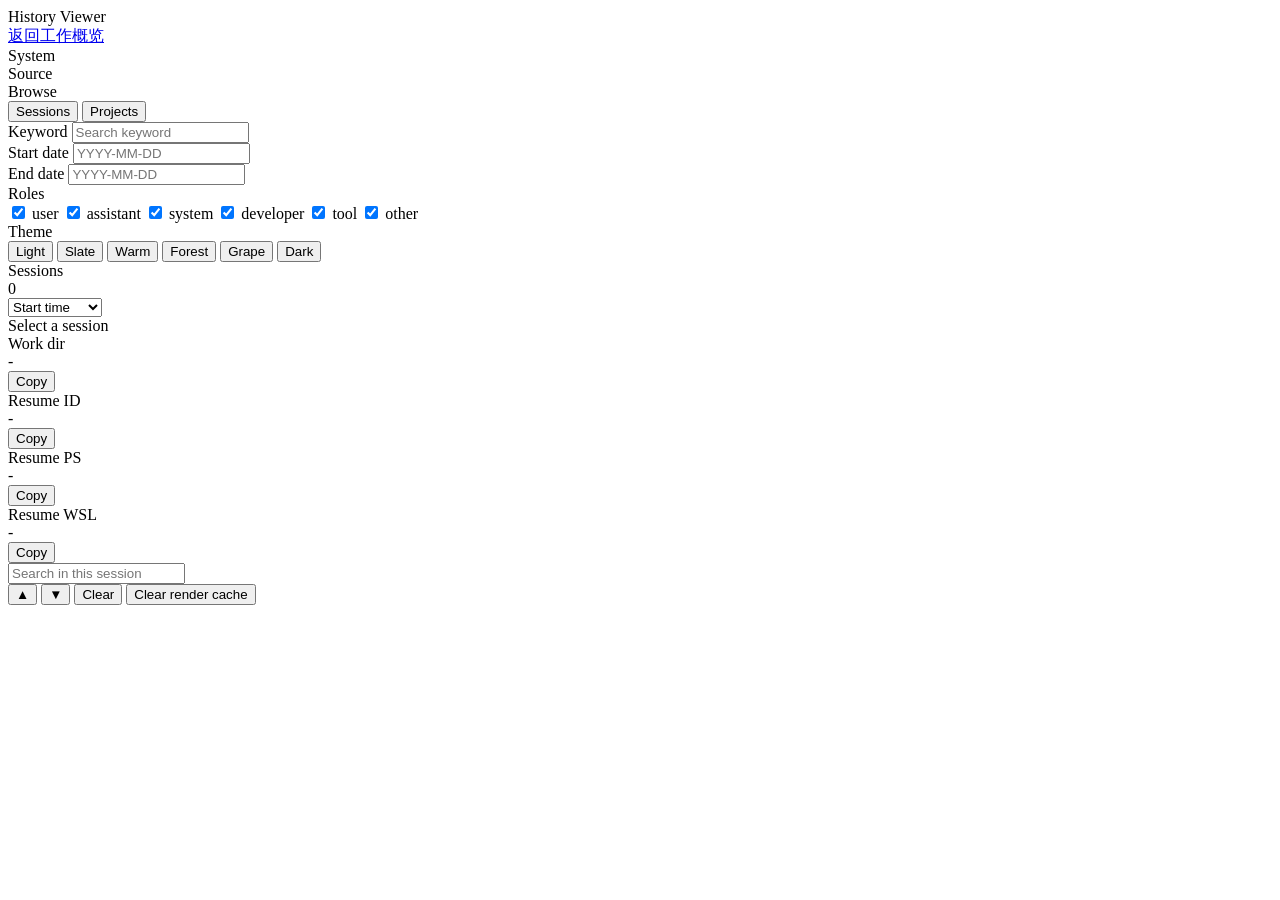
==== static/index.html @ 7499157f "feat: add bounded cross-source history reuse workspace" ====
<!doctype html>
<html lang="en">
<head>
  <meta charset="utf-8" />
  <meta name="viewport" content="width=device-width, initial-scale=1" />
  <title>History Viewer</title>
  <link rel="stylesheet" href="/styles.css" />
</head>
<body>
  <div id="app">
    <aside id="sidebar">
      <div id="sidebarTop" class="sidebar-top">
        <div class="brand">
          <div class="brand-title">History Viewer</div>
          <a href="/">返回工作概览</a>
          <div class="label">System</div>
          <div id="systemTabs" class="tabs" role="tablist" aria-label="System"></div>
          <div class="label">Source</div>
          <div id="sourceTabs" class="tabs" role="tablist" aria-label="Source"></div>
        </div>

        <div class="card">
          <div class="label">Browse</div>
          <div class="tabs" role="tablist" aria-label="Browse mode">
            <button type="button" class="tab active" data-view="sessions" role="tab" aria-selected="true">Sessions</button>
            <button type="button" class="tab" data-view="projects" role="tab" aria-selected="false">Projects</button>
          </div>
          <div id="projectCrumb" class="muted"></div>
          <div class="project-actions">
            <button type="button" id="backToProjects" class="btn small" style="display:none">Back to projects</button>
            <button type="button" id="deleteProjectSessions" class="btn small danger" style="display:none">Delete project chats</button>
          </div>
        </div>

        <form id="searchForm" class="card">
          <label class="label" for="q">Keyword</label>
          <input id="q" type="text" placeholder="Search keyword" />

          <div class="row">
            <div class="field">
              <label class="label" for="start">Start date</label>
              <input id="start" type="text" placeholder="YYYY-MM-DD" inputmode="numeric" pattern="\\d{4}-\\d{2}-\\d{2}" />
            </div>
            <div class="field">
              <label class="label" for="end">End date</label>
              <input id="end" type="text" placeholder="YYYY-MM-DD" inputmode="numeric" pattern="\\d{4}-\\d{2}-\\d{2}" />
            </div>
          </div>
        </form>

        <div class="card">
          <div class="label">Roles</div>
          <div class="roles">
            <label><input type="checkbox" data-role="user" checked /> user</label>
            <label><input type="checkbox" data-role="assistant" checked /> assistant</label>
            <label><input type="checkbox" data-role="system" checked /> system</label>
            <label><input type="checkbox" data-role="developer" checked /> developer</label>
            <label><input type="checkbox" data-role="tool" checked /> tool</label>
            <label><input type="checkbox" data-role="other" checked /> other</label>
          </div>
        </div>

        <div class="card">
          <div class="label">Theme</div>
          <div class="theme-grid" role="tablist" aria-label="Theme">
            <button type="button" class="tab active" data-code-theme="light" role="tab" aria-selected="true">Light</button>
            <button type="button" class="tab" data-code-theme="slate" role="tab" aria-selected="false">Slate</button>
            <button type="button" class="tab" data-code-theme="warm" role="tab" aria-selected="false">Warm</button>
            <button type="button" class="tab" data-code-theme="forest" role="tab" aria-selected="false">Forest</button>
            <button type="button" class="tab" data-code-theme="grape" role="tab" aria-selected="false">Grape</button>
            <button type="button" class="tab" data-code-theme="dark" role="tab" aria-selected="false">Dark</button>
          </div>
        </div>
      </div>

      <div id="sidebarSessionsResizer" class="resizer horizontal" title="Resize panels" aria-label="Resize panels"></div>

      <div class="results">
        <div class="results-header">
          <div class="results-title">
            <div id="resultsLabel" class="label">Sessions</div>
            <div id="resultCount" class="muted">0</div>
          </div>
          <div id="sessionSortWrap" class="session-sort-wrap">
            <select id="sessionSort" class="session-sort" aria-label="Sort sessions" title="Sort sessions">
              <option value="start">Start time</option>
              <option value="last">Last activity</option>
              <option value="value">Value signal</option>
            </select>
          </div>
        </div>
        <div id="fileFilterBanner" class="file-filter-banner" hidden>
          <span class="file-filter-label">Filter:</span>
          <span class="file-filter-path" data-file-filter-label title="Sessions touching this path"></span>
          <button type="button" id="clearFileFilter" class="btn small" aria-label="Clear file filter">✕</button>
        </div>
        <div id="sessionList" class="session-list"></div>
        <div id="listFooter" class="list-footer">
          <button type="button" id="listLoadMore" class="btn small" style="display:none">Load more</button>
        </div>
      </div>
    </aside>

    <div id="sidebarResizer" class="resizer vertical" title="Resize sidebar" aria-label="Resize sidebar"></div>

    <main id="main">
      <div id="sessionHeader" class="session-header">
        <div class="session-title">Select a session</div>
        <div class="session-meta muted"></div>
        <div id="historyTarget" class="muted" role="status" hidden></div>
        <div class="session-info">
          <div class="info-row">
            <div class="info-label">Work dir</div>
            <div id="workdirValue" class="info-value muted">-</div>
            <button id="copyWorkdir" type="button" class="btn small">Copy</button>
          </div>
          <div class="info-row">
            <div class="info-label">Resume ID</div>
            <div id="resumeValue" class="info-value muted">-</div>
            <button id="copyResumeId" type="button" class="btn small">Copy</button>
          </div>
          <div class="info-row">
            <div id="resumeCmdPrimaryLabel" class="info-label">Resume PS</div>
            <div id="resumeCmdPs" class="info-value code">-</div>
            <button id="copyResumeCmdPs" type="button" class="btn small">Copy</button>
          </div>
          <div class="info-row">
            <div id="resumeCmdSecondaryLabel" class="info-label">Resume WSL</div>
            <div id="resumeCmdWsl" class="info-value code">-</div>
            <button id="copyResumeCmdWsl" type="button" class="btn small">Copy</button>
          </div>
        </div>
        <div class="session-search">
          <input id="sessionSearch" type="text" placeholder="Search in this session" />
          <div id="sessionSearchCount" class="muted"></div>
          <button id="prevMatch" type="button" class="btn small" title="Previous match" aria-label="Previous match">▲</button>
          <button id="nextMatch" type="button" class="btn small" title="Next match" aria-label="Next match">▼</button>
          <button id="clearSessionSearch" type="button" class="btn small">Clear</button>
          <button id="clearRenderCache" type="button" class="btn small">Clear render cache</button>
        </div>
        <div id="sessionActions" class="session-actions" style="display:none">
          <button id="pinSession" type="button" class="btn small">📌 Pin</button>
          <button id="renameSession" type="button" class="btn small">✏️ Rename</button>
          <button id="archiveSession" type="button" class="btn small danger">🗑️ Archive</button>
        </div>
        <div id="auditActions" class="session-actions audit-actions" style="display:none">
          <button id="auditToggle" type="button" class="btn small" aria-expanded="true" aria-controls="auditPanel">📊 Hide audit</button>
          <select id="handoffDetail" class="handoff-detail" aria-label="Handoff detail">
            <option value="compact">Compact</option>
            <option value="standard" selected>Standard</option>
          </select>
          <button id="copyHandoff" type="button" class="btn small" title="Copy agent handoff" aria-label="Copy agent handoff">📋 Handoff</button>
          <button id="handoffPreviewBtn" type="button" class="btn small" aria-expanded="false" aria-controls="handoffPanel" title="Render a themed handoff preview">👁 Preview</button>
          <button id="copyHandoffRich" type="button" class="btn small" title="Copy the handoff as rich text (HTML + plain)">📋 Rich</button>
          <button id="downloadHandoffMd" type="button" class="btn small" title="Download handoff as Markdown">⬇ .md</button>
          <button id="downloadHandoffHtml" type="button" class="btn small" title="Download handoff as themed HTML">⬇ .html</button>
          <button id="auditGenerate" type="button" class="btn small" hidden aria-label="Generate AI audit">🤖 Generate Audit</button>
          <button id="auditDelete" type="button" class="btn small danger" hidden aria-label="Delete AI audit">🗑️ Delete Audit</button>
        </div>
        <div id="insightActions" class="session-actions insight-actions" style="display:none">
          <span class="tool-actions-label muted">Insights:</span>
          <button id="usageToggle" type="button" class="btn small" aria-expanded="false" aria-controls="usagePanel" title="Token usage across sessions in this source">⚡ Usage</button>
          <button id="briefingToggle" type="button" class="btn small" aria-expanded="false" aria-controls="briefingPanel" title="Daily work briefing for this source">📰 Briefing</button>
          <button id="planToggle" type="button" class="btn small" aria-expanded="false" aria-controls="planPanel" title="Planning files near this session">🗒 Plans</button>
        </div>
        <div id="toolActions" class="session-actions tool-actions" style="display:none">
          <span class="tool-actions-label muted">Tools:</span>
          <button id="expandAllTools" type="button" class="btn small" title="Expand all tool blocks">▸ Expand all</button>
          <button id="collapseAllTools" type="button" class="btn small" title="Collapse all tool blocks">▾ Collapse all</button>
        </div>
        <section id="auditPanel" class="audit-panel" hidden aria-live="polite"></section>
        <section id="handoffPanel" class="insight-panel handoff-panel" hidden aria-live="polite">
          <div class="panel-toolbar">
            <span class="label">Handoff preview</span>
            <select id="handoffTheme" class="handoff-theme" aria-label="Handoff theme">
              <option value="plain" selected>Plain</option>
              <option value="card">Card</option>
              <option value="feishu">Feishu card</option>
            </select>
          </div>
          <div id="handoffPreviewBody" class="handoff-body handoff-theme-plain"></div>
        </section>
        <section id="usagePanel" class="insight-panel" hidden aria-live="polite">
          <div class="panel-toolbar">
            <span class="label">Token usage</span>
            <select id="usageRange" class="usage-range" aria-label="Usage range">
              <option value="7">Last 7 days</option>
              <option value="30" selected>Last 30 days</option>
              <option value="0">All time</option>
            </select>
            <span id="usageSummary" class="muted"></span>
          </div>
          <div id="usageContent"></div>
        </section>
        <section id="briefingPanel" class="insight-panel" hidden aria-live="polite">
          <div class="panel-toolbar">
            <span class="label">Daily briefing</span>
            <input id="briefingDate" type="text" class="briefing-date" placeholder="YYYY-MM-DD" inputmode="numeric" />
            <button id="briefingRefresh" type="button" class="btn small">Refresh</button>
            <button id="briefingNarrative" type="button" class="btn small" title="Generate a narrative (LLM when configured, heuristic otherwise)">🤖 Narrative</button>
            <button id="copyBriefingMd" type="button" class="btn small" title="Copy the briefing as Markdown">📋 Copy MD</button>
          </div>
          <div id="briefingNarrativeBox" class="briefing-narrative" hidden></div>
          <div id="briefingContent"></div>
        </section>
        <section id="planPanel" class="insight-panel" hidden aria-live="polite">
          <div class="panel-toolbar">
            <span class="label">Planning files near this session</span>
            <span class="muted">read-only</span>
          </div>
          <div id="planContent"></div>
        </section>
      </div>
      <div id="headerResizer" class="resizer horizontal" title="Resize header" aria-label="Resize header"></div>
      <div id="transcriptArea" class="transcript-area">
        <div id="toolTimeline" class="tool-timeline" hidden aria-label="Tool call timeline"></div>
        <div id="messages" class="messages"></div>
      </div>
      <button type="button" id="scrollBottomBtn" class="scroll-bottom-btn" aria-label="Scroll to bottom" title="跳到底部" hidden>↓</button>
    </main>
  </div>

  <script type="module" src="/app.js"></script>
</body>
</html>
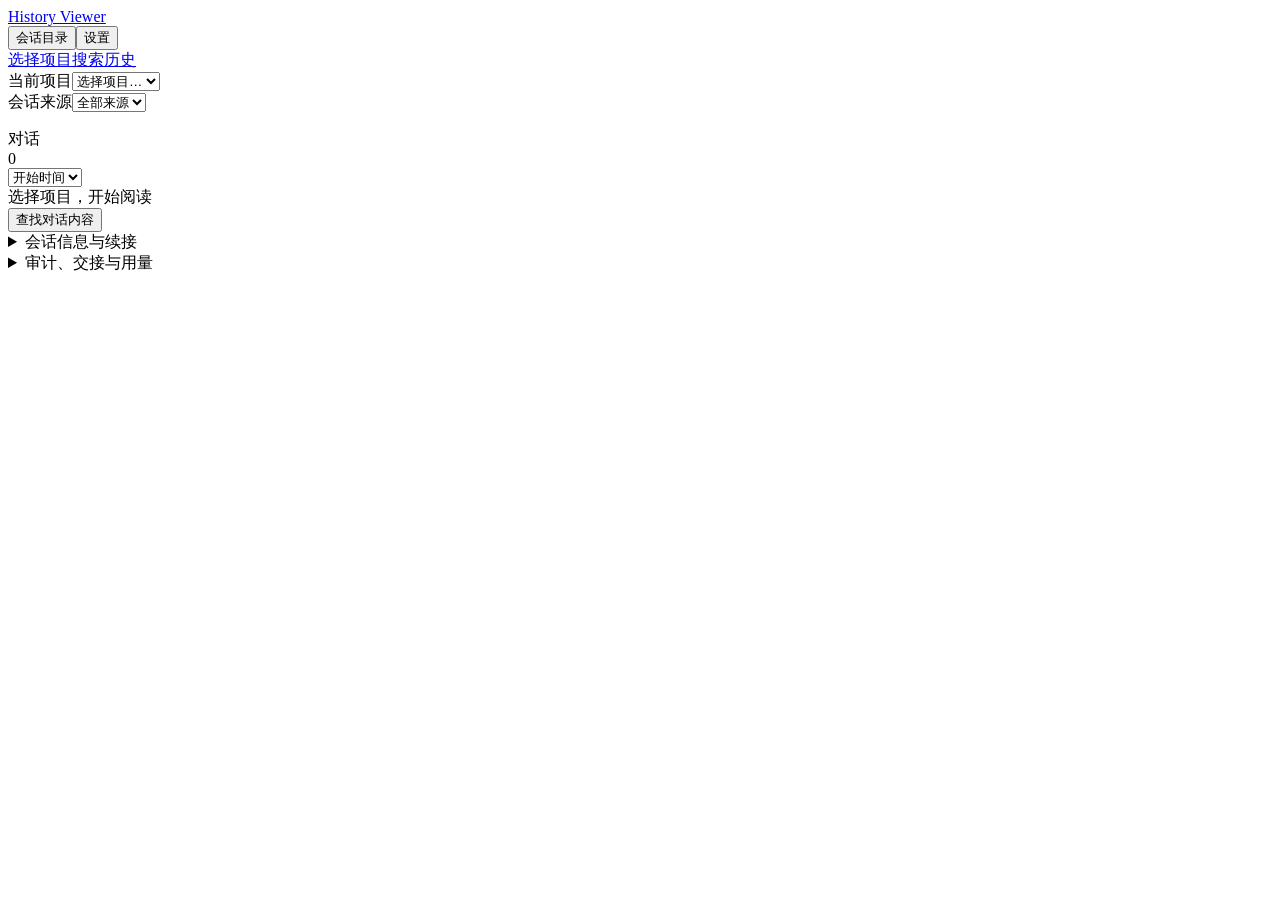
==== commit 1ec1e5b2: "feat: make project conversations the primary reading flow" ====
--- a/static/index.html
+++ b/static/index.html
@@ -1,91 +1,40 @@
 <!doctype html>
-<html lang="en">
+<html lang="zh-CN">
 <head>
   <meta charset="utf-8" />
   <meta name="viewport" content="width=device-width, initial-scale=1" />
   <title>History Viewer</title>
   <link rel="stylesheet" href="/styles.css" />
 </head>
-<body>
+<body class="reader-page">
   <div id="app">
     <aside id="sidebar">
       <div id="sidebarTop" class="sidebar-top">
-        <div class="brand">
-          <div class="brand-title">History Viewer</div>
-          <a href="/">返回工作概览</a>
-          <div class="label">System</div>
-          <div id="systemTabs" class="tabs" role="tablist" aria-label="System"></div>
-          <div class="label">Source</div>
-          <div id="sourceTabs" class="tabs" role="tablist" aria-label="Source"></div>
-        </div>
-
-        <div class="card">
-          <div class="label">Browse</div>
-          <div class="tabs" role="tablist" aria-label="Browse mode">
-            <button type="button" class="tab active" data-view="sessions" role="tab" aria-selected="true">Sessions</button>
-            <button type="button" class="tab" data-view="projects" role="tab" aria-selected="false">Projects</button>
-          </div>
-          <div id="projectCrumb" class="muted"></div>
-          <div class="project-actions">
-            <button type="button" id="backToProjects" class="btn small" style="display:none">Back to projects</button>
-            <button type="button" id="deleteProjectSessions" class="btn small danger" style="display:none">Delete project chats</button>
-          </div>
-        </div>
-
-        <form id="searchForm" class="card">
-          <label class="label" for="q">Keyword</label>
-          <input id="q" type="text" placeholder="Search keyword" />
-
-          <div class="row">
-            <div class="field">
-              <label class="label" for="start">Start date</label>
-              <input id="start" type="text" placeholder="YYYY-MM-DD" inputmode="numeric" pattern="\\d{4}-\\d{2}-\\d{2}" />
-            </div>
-            <div class="field">
-              <label class="label" for="end">End date</label>
-              <input id="end" type="text" placeholder="YYYY-MM-DD" inputmode="numeric" pattern="\\d{4}-\\d{2}-\\d{2}" />
-            </div>
-          </div>
-        </form>
-
-        <div class="card">
-          <div class="label">Roles</div>
-          <div class="roles">
-            <label><input type="checkbox" data-role="user" checked /> user</label>
-            <label><input type="checkbox" data-role="assistant" checked /> assistant</label>
-            <label><input type="checkbox" data-role="system" checked /> system</label>
-            <label><input type="checkbox" data-role="developer" checked /> developer</label>
-            <label><input type="checkbox" data-role="tool" checked /> tool</label>
-            <label><input type="checkbox" data-role="other" checked /> other</label>
-          </div>
-        </div>
-
-        <div class="card">
-          <div class="label">Theme</div>
-          <div class="theme-grid" role="tablist" aria-label="Theme">
-            <button type="button" class="tab active" data-code-theme="light" role="tab" aria-selected="true">Light</button>
-            <button type="button" class="tab" data-code-theme="slate" role="tab" aria-selected="false">Slate</button>
-            <button type="button" class="tab" data-code-theme="warm" role="tab" aria-selected="false">Warm</button>
-            <button type="button" class="tab" data-code-theme="forest" role="tab" aria-selected="false">Forest</button>
-            <button type="button" class="tab" data-code-theme="grape" role="tab" aria-selected="false">Grape</button>
-            <button type="button" class="tab" data-code-theme="dark" role="tab" aria-selected="false">Dark</button>
-          </div>
+        <div class="reader-brand"><a href="/" class="brand-title">History Viewer</a><div class="reader-brand-actions"><button type="button" class="btn small" id="readerToggleList" aria-expanded="true" aria-controls="readerProject sessionList">会话目录</button><button type="button" class="btn small" id="readerSettings" data-open-settings>设置</button></div></div>
+        <nav class="reader-nav" aria-label="主导航"><a href="/">选择项目</a><a href="/?view=search">搜索历史</a></nav>
+        <div class="reader-project-control"><label for="readerProject">当前项目</label><select id="readerProject"><option value="__choose_project__" disabled selected>选择项目…</option></select><button type="button" class="btn small" id="readerProjectsMore" hidden>更多项目</button></div>
+        <div class="reader-source-control"><label for="readerSource">会话来源</label><select id="readerSource"><option value="">全部来源</option></select></div>
+        <p id="readerListStatus" class="muted" role="status" aria-live="polite"></p>
+        <div hidden aria-hidden="true">
+          <div id="systemTabs"></div><div id="sourceTabs"></div>
+          <button type="button" data-view="sessions">Sessions</button><button type="button" data-view="projects">Projects</button>
+          <div id="projectCrumb"></div><button id="backToProjects" type="button">Back to projects</button><button id="deleteProjectSessions" type="button">Delete project chats</button>
+          <form id="searchForm"><input id="q" type="text"><input id="start" type="text"><input id="end" type="text"></form>
         </div>
       </div>
-
-      <div id="sidebarSessionsResizer" class="resizer horizontal" title="Resize panels" aria-label="Resize panels"></div>
+      <div id="sidebarSessionsResizer" hidden></div>
 
       <div class="results">
         <div class="results-header">
           <div class="results-title">
-            <div id="resultsLabel" class="label">Sessions</div>
+            <div id="resultsLabel" class="label">对话</div>
             <div id="resultCount" class="muted">0</div>
           </div>
           <div id="sessionSortWrap" class="session-sort-wrap">
-            <select id="sessionSort" class="session-sort" aria-label="Sort sessions" title="Sort sessions">
-              <option value="start">Start time</option>
-              <option value="last">Last activity</option>
-              <option value="value">Value signal</option>
+            <select id="sessionSort" class="session-sort" aria-label="对话排序" title="对话排序">
+              <option value="start">开始时间</option>
+              <option value="last">最近活动</option>
+              <option value="value">价值信号</option>
             </select>
           </div>
         </div>
@@ -96,7 +45,7 @@
         </div>
         <div id="sessionList" class="session-list"></div>
         <div id="listFooter" class="list-footer">
-          <button type="button" id="listLoadMore" class="btn small" style="display:none">Load more</button>
+          <button type="button" id="listLoadMore" class="btn small" style="display:none">更多对话</button>
         </div>
       </div>
     </aside>
@@ -105,44 +54,47 @@
 
     <main id="main">
       <div id="sessionHeader" class="session-header">
-        <div class="session-title">Select a session</div>
+        <div class="reader-session-heading"><div class="session-title">选择项目，开始阅读</div><button id="toggleConversationFind" type="button" class="btn small" aria-expanded="false" aria-controls="conversationFind">查找对话内容</button></div>
         <div class="session-meta muted"></div>
         <div id="historyTarget" class="muted" role="status" hidden></div>
+        <details id="sessionDetails" class="reader-details"><summary>会话信息与续接</summary>
         <div class="session-info">
           <div class="info-row">
-            <div class="info-label">Work dir</div>
+            <div class="info-label">工作目录</div>
             <div id="workdirValue" class="info-value muted">-</div>
-            <button id="copyWorkdir" type="button" class="btn small">Copy</button>
+            <button id="copyWorkdir" type="button" class="btn small">复制</button>
           </div>
           <div class="info-row">
-            <div class="info-label">Resume ID</div>
+            <div class="info-label">会话 ID</div>
             <div id="resumeValue" class="info-value muted">-</div>
-            <button id="copyResumeId" type="button" class="btn small">Copy</button>
+            <button id="copyResumeId" type="button" class="btn small">复制</button>
           </div>
           <div class="info-row">
             <div id="resumeCmdPrimaryLabel" class="info-label">Resume PS</div>
             <div id="resumeCmdPs" class="info-value code">-</div>
-            <button id="copyResumeCmdPs" type="button" class="btn small">Copy</button>
+            <button id="copyResumeCmdPs" type="button" class="btn small">复制</button>
           </div>
           <div class="info-row">
             <div id="resumeCmdSecondaryLabel" class="info-label">Resume WSL</div>
             <div id="resumeCmdWsl" class="info-value code">-</div>
-            <button id="copyResumeCmdWsl" type="button" class="btn small">Copy</button>
+            <button id="copyResumeCmdWsl" type="button" class="btn small">复制</button>
           </div>
         </div>
-        <div class="session-search">
-          <input id="sessionSearch" type="text" placeholder="Search in this session" />
+        </details>
+        <div id="conversationFind" class="session-search" hidden>
+          <input id="sessionSearch" type="text" placeholder="仅查找当前对话" aria-label="查找当前对话" />
           <div id="sessionSearchCount" class="muted"></div>
           <button id="prevMatch" type="button" class="btn small" title="Previous match" aria-label="Previous match">▲</button>
           <button id="nextMatch" type="button" class="btn small" title="Next match" aria-label="Next match">▼</button>
-          <button id="clearSessionSearch" type="button" class="btn small">Clear</button>
-          <button id="clearRenderCache" type="button" class="btn small">Clear render cache</button>
+          <button id="clearSessionSearch" type="button" class="btn small">清除</button>
+
         </div>
         <div id="sessionActions" class="session-actions" style="display:none">
           <button id="pinSession" type="button" class="btn small">📌 Pin</button>
           <button id="renameSession" type="button" class="btn small">✏️ Rename</button>
           <button id="archiveSession" type="button" class="btn small danger">🗑️ Archive</button>
         </div>
+        <details id="sessionReview" class="reader-details"><summary>审计、交接与用量</summary>
         <div id="auditActions" class="session-actions audit-actions" style="display:none">
           <button id="auditToggle" type="button" class="btn small" aria-expanded="true" aria-controls="auditPanel">📊 Hide audit</button>
           <select id="handoffDetail" class="handoff-detail" aria-label="Handoff detail">
@@ -210,8 +162,9 @@
           </div>
           <div id="planContent"></div>
         </section>
+        </details>
       </div>
-      <div id="headerResizer" class="resizer horizontal" title="Resize header" aria-label="Resize header"></div>
+      <div id="headerResizer" hidden></div>
       <div id="transcriptArea" class="transcript-area">
         <div id="toolTimeline" class="tool-timeline" hidden aria-label="Tool call timeline"></div>
         <div id="messages" class="messages"></div>
@@ -220,6 +173,7 @@
     </main>
   </div>
 
+  <script src="/settings.js"></script>
   <script type="module" src="/app.js"></script>
 </body>
 </html>
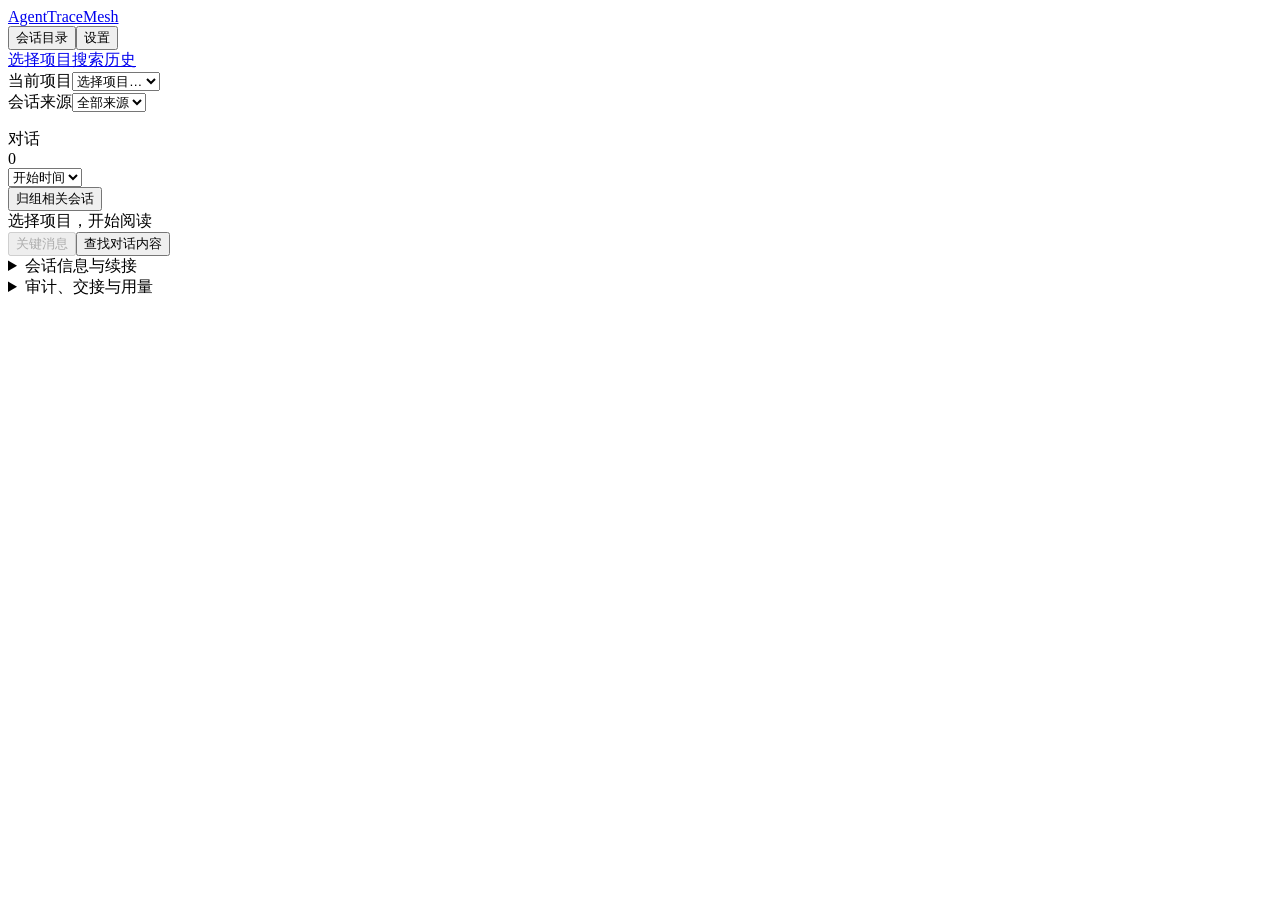
==== commit 94407642: "feat: add conversation-reading aids under AgentTraceMesh Preserve complete related-session groups an" ====
--- a/static/index.html
+++ b/static/index.html
@@ -3,14 +3,14 @@
 <head>
   <meta charset="utf-8" />
   <meta name="viewport" content="width=device-width, initial-scale=1" />
-  <title>History Viewer</title>
+  <title>AgentTraceMesh</title>
   <link rel="stylesheet" href="/styles.css" />
 </head>
 <body class="reader-page">
   <div id="app">
     <aside id="sidebar">
       <div id="sidebarTop" class="sidebar-top">
-        <div class="reader-brand"><a href="/" class="brand-title">History Viewer</a><div class="reader-brand-actions"><button type="button" class="btn small" id="readerToggleList" aria-expanded="true" aria-controls="readerProject sessionList">会话目录</button><button type="button" class="btn small" id="readerSettings" data-open-settings>设置</button></div></div>
+        <div class="reader-brand"><a href="/" class="brand-title">AgentTraceMesh</a><div class="reader-brand-actions"><button type="button" class="btn small" id="readerToggleList" aria-expanded="true" aria-controls="readerProject sessionList">会话目录</button><button type="button" class="btn small" id="readerSettings" data-open-settings>设置</button></div></div>
         <nav class="reader-nav" aria-label="主导航"><a href="/">选择项目</a><a href="/?view=search">搜索历史</a></nav>
         <div class="reader-project-control"><label for="readerProject">当前项目</label><select id="readerProject"><option value="__choose_project__" disabled selected>选择项目…</option></select><button type="button" class="btn small" id="readerProjectsMore" hidden>更多项目</button></div>
         <div class="reader-source-control"><label for="readerSource">会话来源</label><select id="readerSource"><option value="">全部来源</option></select></div>
@@ -38,6 +38,7 @@
             </select>
           </div>
         </div>
+        <div class="reader-group-toolbar"><button id="readerGroupRelated" type="button" class="btn small" aria-pressed="true" aria-controls="sessionList">归组相关会话</button></div>
         <div id="fileFilterBanner" class="file-filter-banner" hidden>
           <span class="file-filter-label">Filter:</span>
           <span class="file-filter-path" data-file-filter-label title="Sessions touching this path"></span>
@@ -54,7 +55,7 @@
 
     <main id="main">
       <div id="sessionHeader" class="session-header">
-        <div class="reader-session-heading"><div class="session-title">选择项目，开始阅读</div><button id="toggleConversationFind" type="button" class="btn small" aria-expanded="false" aria-controls="conversationFind">查找对话内容</button></div>
+        <div class="reader-session-heading"><div class="session-title">选择项目，开始阅读</div><div class="reader-heading-actions"><button id="toggleKeyMessages" type="button" class="btn small" aria-expanded="false" aria-controls="keyMessagesPanel" disabled>关键消息</button><button id="toggleConversationFind" type="button" class="btn small" aria-expanded="false" aria-controls="conversationFind">查找对话内容</button></div></div>
         <div class="session-meta muted"></div>
         <div id="historyTarget" class="muted" role="status" hidden></div>
         <details id="sessionDetails" class="reader-details"><summary>会话信息与续接</summary>
@@ -164,6 +165,11 @@
         </section>
         </details>
       </div>
+      <section id="keyMessagesPanel" class="key-messages-panel" aria-label="关键消息导航" hidden>
+        <p class="muted">自动标记只供定位，以原文为准；最后回复不代表任务已完成。</p>
+        <p id="keyMessagesStatus" class="muted" role="status" aria-live="polite"></p>
+        <ol id="keyMessagesList" class="key-messages-list"></ol>
+      </section>
       <div id="headerResizer" hidden></div>
       <div id="transcriptArea" class="transcript-area">
         <div id="toolTimeline" class="tool-timeline" hidden aria-label="Tool call timeline"></div>
